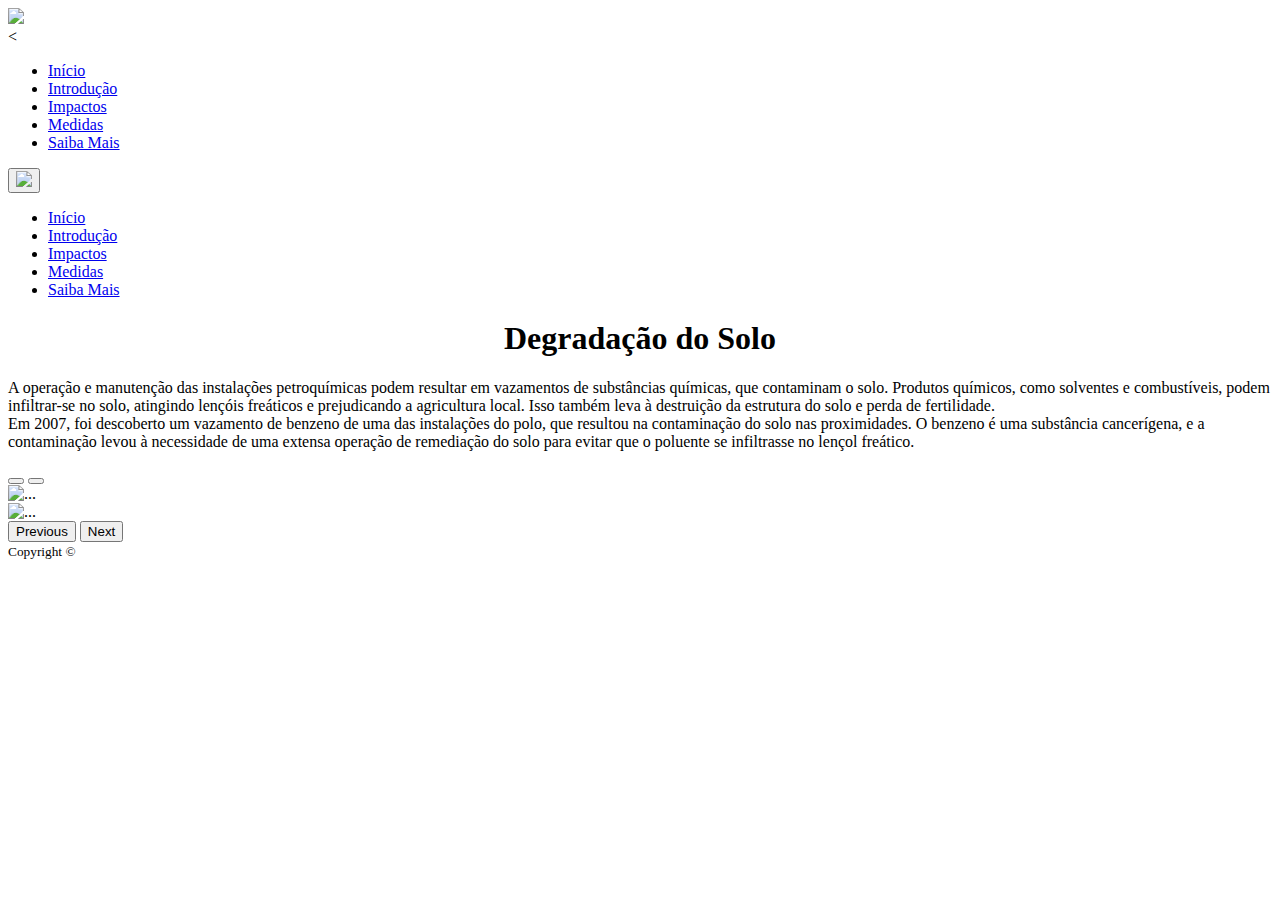
==== p10.html @ bd4304d8 "teste aps upando no github" ====
<!DOCTYPE html>
<html lang="pt-br">

<head>
    <meta charset="UTF-8">
    <meta http-equiv="X-UA-Compatible" content="IE=edge">
    <meta name="viewport" content="width=device-width, initial-scale=1.0">
    <link href="https://cdn.jsdelivr.net/npm/bootstrap@5.0.2/dist/css/bootstrap.min.css" rel="stylesheet" integrity="sha384-EVSTQN3/azprG1Anm3QDgpJLIm9Nao0Yz1ztcQTwFspd3yD65VohhpuuCOmLASjC" crossorigin="anonymous">
    <link rel="stylesheet" href="css/style.css">
    <title>Menu Responsivo</title>
</head>

<body>
    <header>
        <nav class="nav-bar">
            <div class="logo">
                <a href="index.html"><img src="/Imagens/logo4.jpg"></a>
            </div>
            <div class="nav-list">
                <<ul>
                  <li class="nav-item"><a href="index.html" class="nav-link">Início</a></li>
                  <li class="nav-item"><a href="p2.html" class="nav-link">Introdução</a></li>
                  <li class="nav-item"><a href="Impact.html" class="nav-link">Impactos</a></li>
                  <li class="nav-item"><a href="p4.html" class="nav-link">Medidas</a></li>
                  <li class="nav-item"><a href="p5.html" class="nav-link">Saiba Mais</a></li>
                </ul>
            </div>    

            <div class="mobile-menu-icon">
                <button onclick="menuShow()"><img class="icon" src="Imagens/menu_white_36dp.svg"></button>
            </div>
        </nav>
        <div class="mobile-menu">
          <ul>
            <li class="nav-item"><a href="index.html" class="nav-link">Início</a></li>
            <li class="nav-item"><a href="p2.html" class="nav-link">Introdução</a></li>
            <li class="nav-item"><a href="Impact.html" class="nav-link">Impactos</a></li>
            <li class="nav-item"><a href="p4.html" class="nav-link">Medidas</a></li>
            <li class="nav-item"><a href="p5.html" class="nav-link">Saiba Mais</a></li>
          </ul>
      </div>     

    
    </header>
    <main>
    <div class="blur">
        <div class="texto"> 
          <h1 align="center">Degradação do Solo</h1>
            <p>A operação e manutenção das instalações petroquímicas podem resultar em vazamentos de substâncias químicas, que contaminam o solo. Produtos químicos, como solventes e combustíveis, podem infiltrar-se no solo, atingindo lençóis freáticos e prejudicando a agricultura local. Isso também leva à destruição da estrutura do solo e perda de fertilidade.<br>
              Em 2007, foi descoberto um vazamento de benzeno de uma das instalações do polo, que resultou na contaminação do solo nas proximidades. O benzeno é uma substância cancerígena, e a contaminação levou à necessidade de uma extensa operação de remediação do solo para evitar que o poluente se infiltrasse no lençol freático.
            </p>
        </div>
    </div>

    <div id="carouselExampleCaptions" class="carousel slide">
      <div class="carousel-indicators">
        <button type="button" data-bs-target="#carouselExampleCaptions" data-bs-slide-to="0" class="active" aria-current="true" aria-label="Slide 1"></button>
        <button type="button" data-bs-target="#carouselExampleCaptions" data-bs-slide-to="1" aria-label="Slide 2"></button>
      </div>
      <div class="carousel-inner">
        <div class="carousel-item active">
          <img src="Imagens/img13.jpeg" class="d-block w-100" alt="...">
          <div class="carousel-caption d-none d-md-block">
          </div>
        </div>
        <div class="carousel-item">
          <img src="Imagens/img12.webp" class="d-block w-100" alt="...">
          <div class="carousel-caption d-none d-md-block">
          </div>
        </div>
      </div>
      <button class="carousel-control-prev" type="button" data-bs-target="#carouselExampleCaptions" data-bs-slide="prev">
        <span class="carousel-control-prev-icon" aria-hidden="true"></span>
        <span class="visually-hidden">Previous</span>
      </button>
      <button class="carousel-control-next" type="button" data-bs-target="#carouselExampleCaptions" data-bs-slide="next">
        <span class="carousel-control-next-icon" aria-hidden="true"></span>
        <span class="visually-hidden">Next</span>
      </button>
    </div>

    </main>
    <script src="JS/Script.js"></script>
    <script src="https://cdn.jsdelivr.net/npm/@popperjs/core@2.11.8/dist/umd/popper.min.js" integrity="sha384-I7E8VVD/ismYTF4hNIPjVp/Zjvgyol6VFvRkX/vR+Vc4jQkC+hVqc2pM8ODewa9r" crossorigin="anonymous"></script>
<script src="https://cdn.jsdelivr.net/npm/bootstrap@5.3.3/dist/js/bootstrap.min.js" integrity="sha384-0pUGZvbkm6XF6gxjEnlmuGrJXVbNuzT9qBBavbLwCsOGabYfZo0T0to5eqruptLy" crossorigin="anonymous"></script>


    <footer>
        <small class="copy">
            Copyright ©
        </small>
    </footer>
</body>

</html>
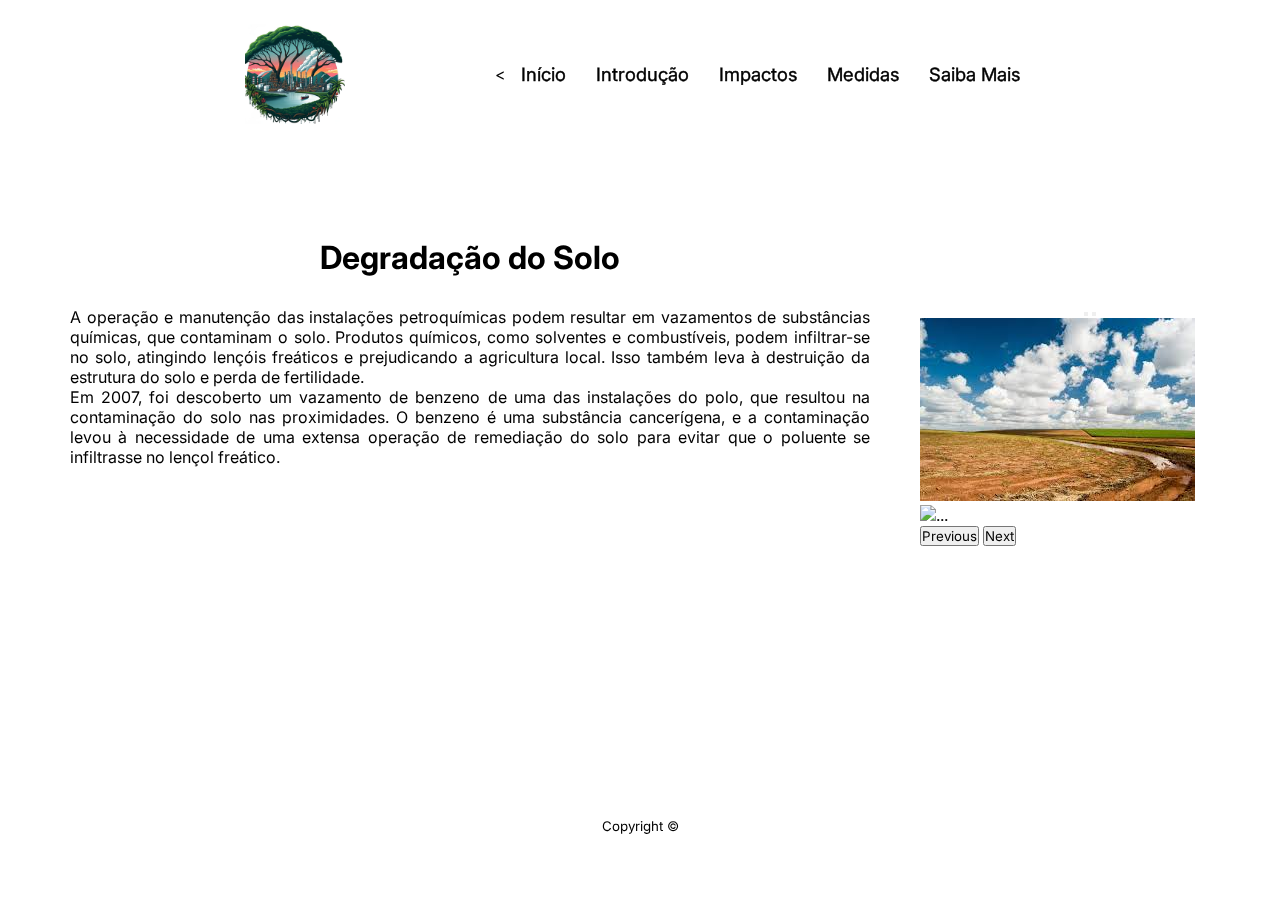
==== commit 67c4a16f: "Update p10.html" ====
--- a/p10.html
+++ b/p10.html
@@ -6,7 +6,7 @@
     <meta http-equiv="X-UA-Compatible" content="IE=edge">
     <meta name="viewport" content="width=device-width, initial-scale=1.0">
     <link href="https://cdn.jsdelivr.net/npm/bootstrap@5.0.2/dist/css/bootstrap.min.css" rel="stylesheet" integrity="sha384-EVSTQN3/azprG1Anm3QDgpJLIm9Nao0Yz1ztcQTwFspd3yD65VohhpuuCOmLASjC" crossorigin="anonymous">
-    <link rel="stylesheet" href="css/style.css">
+    <link rel="stylesheet" href="style.css">
     <title>Menu Responsivo</title>
 </head>
 
@@ -14,7 +14,7 @@
     <header>
         <nav class="nav-bar">
             <div class="logo">
-                <a href="index.html"><img src="/Imagens/logo4.jpg"></a>
+                <a href="index.html"><img src="logo4.jpg"></a>
             </div>
             <div class="nav-list">
                 <<ul>
@@ -27,7 +27,7 @@
             </div>    
 
             <div class="mobile-menu-icon">
-                <button onclick="menuShow()"><img class="icon" src="Imagens/menu_white_36dp.svg"></button>
+                <button onclick="menuShow()"><img class="icon" src="menu_white_36dp.svg"></button>
             </div>
         </nav>
         <div class="mobile-menu">
@@ -59,7 +59,7 @@
       </div>
       <div class="carousel-inner">
         <div class="carousel-item active">
-          <img src="Imagens/img13.jpeg" class="d-block w-100" alt="...">
+          <img src="img13.jpeg" class="d-block w-100" alt="...">
           <div class="carousel-caption d-none d-md-block">
           </div>
         </div>
@@ -80,7 +80,7 @@
     </div>
 
     </main>
-    <script src="JS/Script.js"></script>
+    <script src="Script.js"></script>
     <script src="https://cdn.jsdelivr.net/npm/@popperjs/core@2.11.8/dist/umd/popper.min.js" integrity="sha384-I7E8VVD/ismYTF4hNIPjVp/Zjvgyol6VFvRkX/vR+Vc4jQkC+hVqc2pM8ODewa9r" crossorigin="anonymous"></script>
 <script src="https://cdn.jsdelivr.net/npm/bootstrap@5.3.3/dist/js/bootstrap.min.js" integrity="sha384-0pUGZvbkm6XF6gxjEnlmuGrJXVbNuzT9qBBavbLwCsOGabYfZo0T0to5eqruptLy" crossorigin="anonymous"></script>
 
@@ -92,4 +92,4 @@
     </footer>
 </body>
 
-</html>+</html>
--- a/style.css
+++ b/style.css
@@ -0,0 +1,232 @@
+@import url('https://fonts.googleapis.com/css2?family=Inter:wght@200;300;400;500&display=swap');
+
+* {
+    padding: 0;
+    margin: 0;
+    font-family: 'Inter', sans-serif;
+    scroll-behavior: smooth;
+}
+
+body{
+    background-image: url(/Imagens/Design.png);
+    background-repeat: no-repeat;
+    background-position: center;
+    background-size: cover;
+    background-attachment: fixed;
+}
+
+header {
+    background-color: #FFF;
+    /* box-shadow: 0px 3px 10px #464646; */
+    background-color: transparent;
+}
+
+.nav-bar {
+    display: flex;
+    justify-content: space-evenly;
+    padding: 1.5rem 6rem;
+}
+
+.logo {
+    display: flex;
+    align-items: center;
+}
+
+.logo img{
+    display: flex;
+    align-items: center;
+    justify-content: center;
+    mix-blend-mode: multiply;
+    height: 100px;
+    width: 100px;
+}
+
+.logo button{
+    border: none;
+}
+
+.nav-list {
+    display: flex;
+    align-items: center;
+}
+
+.nav-list ul {
+    list-style-type: disc;
+    display: flex;
+    align-items: center;
+    justify-content: center;
+    list-style: none;
+}
+
+.nav-item {
+    margin: 0 15px;
+}
+
+.nav-link {
+    text-decoration: none;
+    font-size: 1.15rem;
+    -webkit-text-stroke-width: 0.4px;
+    -webkit-text-stroke-color: #000;
+    -webkit-text-fill-color: #000;
+    font-weight: 400;
+}
+
+.login-button{
+    display: flex;
+    justify-content: center;
+    align-items: center;
+}
+
+.login-button button a {
+    text-decoration: none;
+    color: #fff;
+    font-weight: 500;
+    font-size: 1.1rem;
+}
+
+.mobile-menu-icon {
+    display: none;
+}
+
+.mobile-menu {
+    display: none;
+}
+
+main {
+    display: flex;
+    justify-content: left;
+    align-items: left;
+    flex-grow: 1;
+    padding: 20px;
+    padding-top: 50px;
+}
+
+.blur {
+    display: flex;
+    justify-content: left;
+    align-items: left;
+    background: rgba(255, 255, 255, 0.3);
+    backdrop-filter: blur(10px);
+    padding: 50px;
+    border-radius: 5px;
+    width: 55%;
+    max-width: 700px;
+    min-width: 800px;
+    
+}
+
+.blur h1{
+    margin-top: -10px;
+}
+
+.blur p{
+    margin-top: 30px;
+}
+
+.texto a{
+    color: black;
+}
+
+.texto{
+    text-align: justify;
+}
+
+footer{
+    display: flex;
+    align-items: center;
+    justify-content: center;
+    mix-blend-mode: multiply;
+    background: rgba(255, 255, 255, 0.3);
+    backdrop-filter: blur(05px);
+}
+
+#carouselExampleCaptions{
+    width: 500px;
+    max-width: 100%;
+    height: 500px;
+    max-height: 100%; 
+    margin-top: 100px;
+    margin-left: auto;
+    margin-right: 0; 
+}
+
+.carousel-indicators{
+    text-align: center;
+}
+
+
+
+
+
+
+
+
+
+
+
+
+
+
+
+
+
+
+
+
+
+
+
+
+
+@media screen and (max-width: 730px) {
+    .nav-bar {
+        padding: 1.5rem 4rem;
+    }
+    .nav-item {
+        display: none;
+    }
+    .login-button {
+        display: none;
+    }
+    .mobile-menu-icon {
+        display: block;
+    }
+    .mobile-menu-icon button {
+        background-color: transparent;
+        border: none;
+        cursor: pointer;
+    }
+    .mobile-menu ul {
+        display: flex;
+        flex-direction: column;
+        text-align: center;
+        padding-bottom: 1rem;
+    }
+    .mobile-menu .nav-item {
+        display: block;
+        padding-top: 1.2rem;
+    }
+    .mobile-menu .login-button {
+        display: block;
+        padding: 1rem 2rem;
+    }
+    .mobile-menu .login-button button {
+        width: 100%;
+    }
+    .open {
+        display: block;
+    }
+    
+}
+
+@media screen and (max-width: 730px) {
+    .blur{
+        display: block;
+        flex-direction: column;
+    }
+    #carouselExampleCaptions{
+        display: flex;
+        flex-direction: row;
+    }
+    
+}
